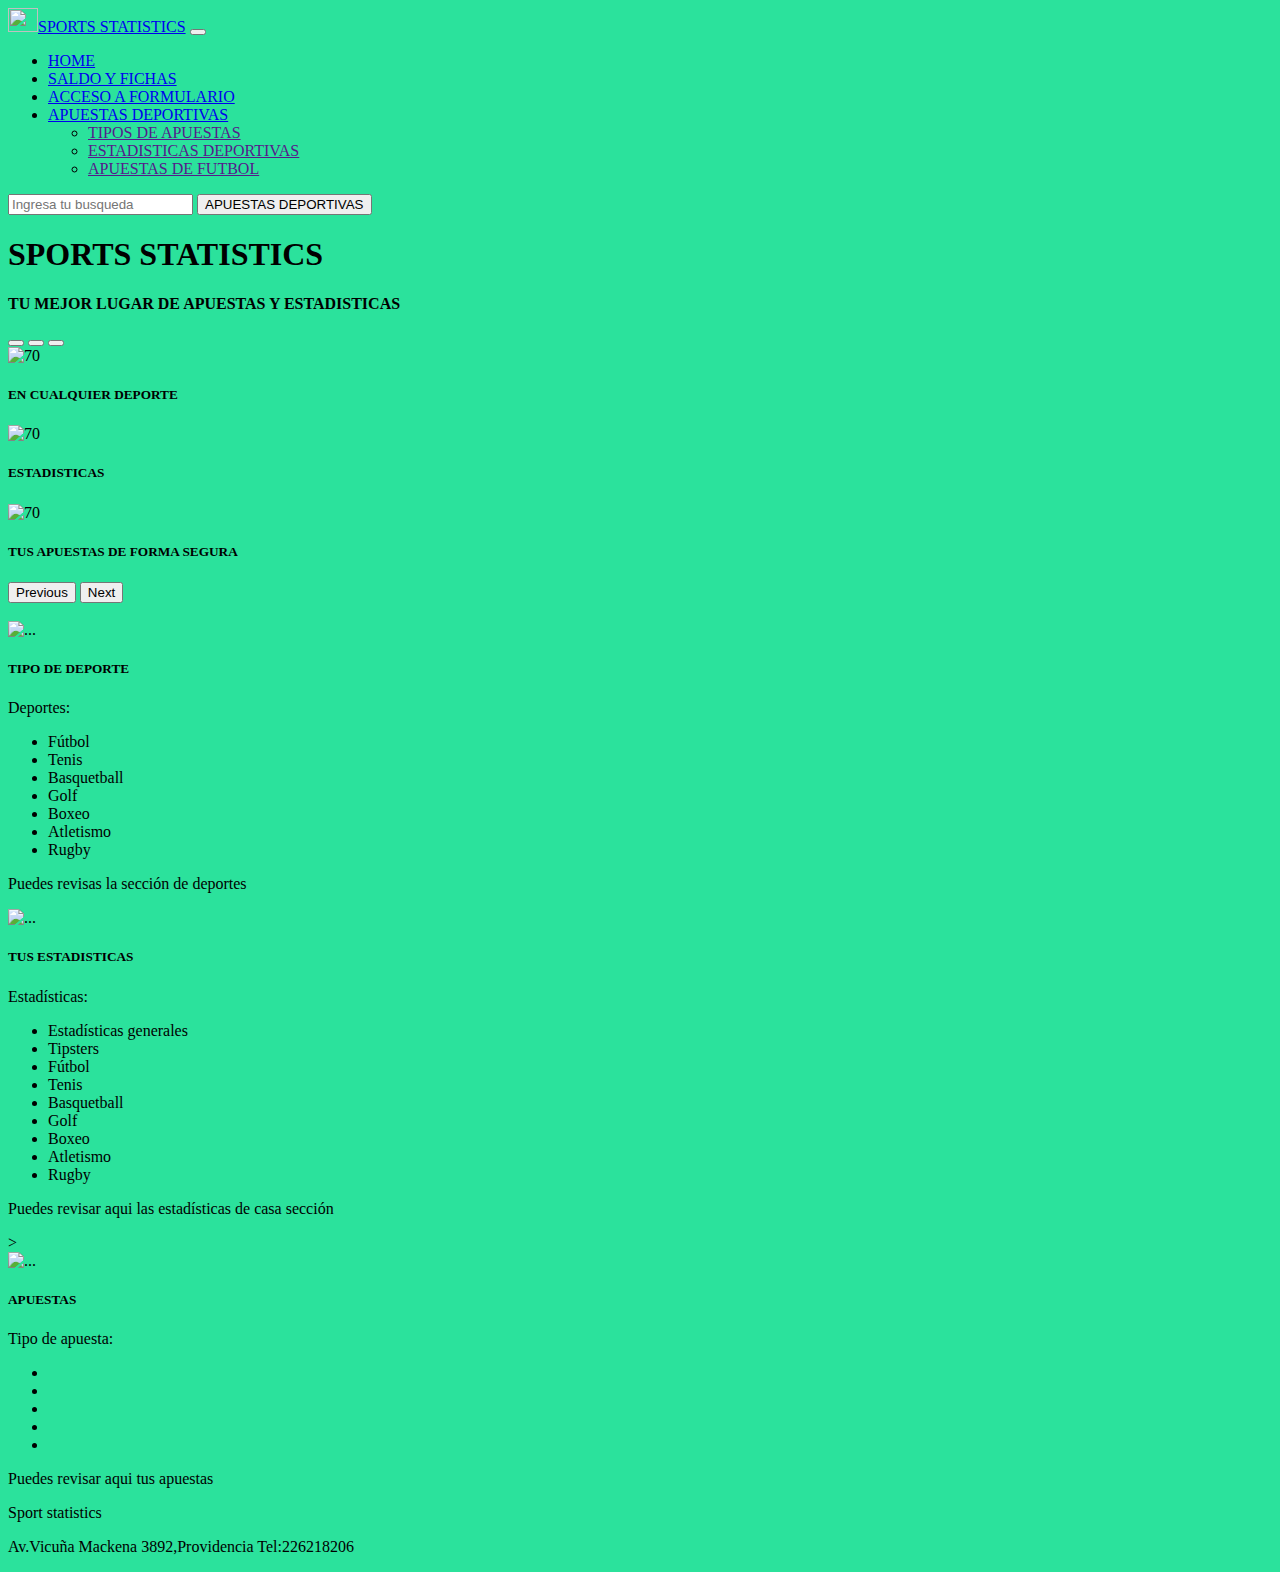
==== index.html @ 796fb5fc "agrego estilos y formulario" ====
<!doctype html>
<html lang="es">
  <head>
    <!-- Required meta tags -->
    <meta charset="utf-8">
    <meta name="viewport" content="width=device-width, initial-scale=1">

    <!-- Bootstrap CSS -->
    <link href="https://cdn.jsdelivr.net/npm/bootstrap@5.0.0-beta3/dist/css/bootstrap.min.css" rel="stylesheet"
     integrity="sha384-eOJMYsd53ii+scO/bJGFsiCZc+5NDVN2yr8+0RDqr0Ql0h+rP48ckxlpbzKgwra6" 
     crossorigin="anonymous">
     <link rel="stylesheet" href="estilos/style.css">
    
    <title>ESTADISTICAS Y APUESTAS DEPORTIVAS</title>
    
   
  </head>
  <body>
    <!-- Barra de navegacion -->

    
    <nav class="navbar navbar-expand-lg navbar-dark bg-dark">
        <div class="container-fluid">
          <a class="navbar-brand" href="index.html"><img src="img/LOGO PEQUEÑO SVG.jpg" alt="" width="30" height="24">SPORTS STATISTICS</a>
          <button class="navbar-toggler" type="button" data-bs-toggle="collapse" data-bs-target="#navbarSupportedContent" aria-controls="navbarSupportedContent" aria-expanded="false" aria-label="Toggle navigation">
            <span class="navbar-toggler-icon"></span>
          </button>
          <div class="collapse navbar-collapse" id="navbarSupportedContent">
            <ul class="navbar-nav me-auto mb-2 mb-lg-0">
              <li class="nav-item">
                <a class="nav-link active" aria-current="page" href="#">HOME</a>
              </li>
              <li class="nav-item">
                <a class="nav-link" href="#">SALDO Y FICHAS</a>
              </li>
              <li class="nav-item">
                <a class="nav-link" href="#">ACCESO A FORMULARIO</a>
              </li>
              <li class="nav-item dropdown">
                <a class="nav-link dropdown-toggle" href="#" id="navbarDropdown" role="button" data-bs-toggle="dropdown" aria-expanded="false">
                  APUESTAS DEPORTIVAS
                </a>
                <ul class="dropdown-menu" aria-labelledby="navbarDropdown">
                  <li><a class="dropdown-item" href="">TIPOS DE APUESTAS</a></li>
                  <li><a class="dropdown-item" href="">ESTADISTICAS DEPORTIVAS</a></li>
                  <li><a class="dropdown-item" href="">APUESTAS DE FUTBOL</a></li>
                </ul>
              </li>
              
            </ul>
            <form class="d-flex">
              <input class="form-control me-2" type="search" placeholder="Ingresa tu busqueda" aria-label="Search">
              <button class="btn btn-outline-success" type="submit">APUESTAS DEPORTIVAS</button>
            </form>
          </div>
        </div>
      </nav>
      <div class="container">
          <h1 class="text-center text-uppercase">SPORTS STATISTICS</h1>
          <p class="text-center"> <b>TU MEJOR LUGAR DE APUESTAS Y ESTADISTICAS</b> </p>

      </div>


      <!-- Carrusel -->
      <div class="container">
          <div id="carouselExampleCaptions" class="carousel slide" data-bs-ride="carousel">
            <div class="carousel-indicators">
              <button type="button" data-bs-target="#carouselExampleCaptions" data-bs-slide-to="0" class="active" aria-current="true" aria-label="Slide 1"></button>
              <button type="button" data-bs-target="#carouselExampleCaptions" data-bs-slide-to="1" aria-label="Slide 2"></button>
              <button type="button" data-bs-target="#carouselExampleCaptions" data-bs-slide-to="2" aria-label="Slide 3"></button>
            </div>
            <div class="carousel-inner">
              <div class="carousel-item active">
                <img src="img/FOTO3.jpg" class="d-block w-100" alt="70">
                <div class="carousel-caption d-none d-md-block">
                  <h5>EN CUALQUIER DEPORTE</h5>
                </div>
              </div>
              <div class="carousel-item">
                <img src="img/las-mejores-estadisticas-deportivas.jpg" class="d-block w-100" alt="70">
                <div class="carousel-caption d-none d-md-block">
                  <h5>ESTADISTICAS</h5>
                </div>
              </div>
              <div class="carousel-item">
                <img src="img/ESTADISTICAS 5.jpg" class="d-block w-100" alt="70">
                <div class="carousel-caption d-none d-md-block">
                  <h5>TUS APUESTAS DE FORMA SEGURA</h5>
                </div>
              </div>
            </div>
            <button class="carousel-control-prev" type="button" data-bs-target="#carouselExampleCaptions" data-bs-slide="prev">
              <span class="carousel-control-prev-icon" aria-hidden="true"></span>
              <span class="visually-hidden">Previous</span>
            </button>
            <button class="carousel-control-next" type="button" data-bs-target="#carouselExampleCaptions" data-bs-slide="next">
              <span class="carousel-control-next-icon" aria-hidden="true"></span>
              <span class="visually-hidden">Next</span>
            </button>
          </div>
      </div>
      <br>

      <!-- --Card -->

        <div id="ficha"><div class="card-group">
            <div class="card">
              <img src="img/premiumficha1.jpg" class="card-img-top" alt="...">
              <div class="card-body">
                <h5 class="card-title">TIPO DE DEPORTE</h5>
                <p class="card-text">Deportes:</p>
                 <ul>
                     <li>Fútbol</li>
                     <li>Tenis</li>
                     <li>Basquetball</li>
                     <li>Golf</li>
                     <li>Boxeo</li>
                     <li>Atletismo</li>
                     <li>Rugby</li>
                 </ul>
                 <p class="card-text">Puedes revisas la sección de deportes </p>
                
              </div>
            </div>
            <div class="card">
              <img src="img/vegetarianaficha.jpg" class="card-img-top" alt="...">
              <div class="card-body">
                <h5 class="card-title">TUS ESTADISTICAS</h5>
                <p class="card-text">Estadísticas:</p>
                 <ul>
                     <li>Estadísticas generales</li>
                     <li>Tipsters</li>
                     <li>Fútbol</li>
                     <li>Tenis</li>
                     <li>Basquetball</li>
                     <li>Golf</li>
                     <li>Boxeo</li>
                     <li>Atletismo</li>
                     <li>Rugby</li>
                     
                 </ul>
                 <p class="card-text">Puedes revisar aqui las estadísticas de casa sección</p>
         >
                
              </div>
            </div>
            <div class="card ">
              <img src="img/saboresdelmundoficha1.jpg" class="card-img-top" alt="...">
              <div class="card-body">
                <h5 class="card-title">APUESTAS</h5>
                <p class="card-text">Tipo de apuesta:</p>
                 <ul>
                     <li></li>
                     <li></li>
                     <li></li>
                     <li><nav></nav></li>
                     <li></li>
                 </ul>    
                <p class="card-text">Puedes revisar aqui tus apuestas</p>
                
              </div>
            </div>
          </div> </div> 

          <!-- pie de pagina -->
          <div class="row">
              <div class="col">
                  <p class="text-center text-uppercase">Sport statistics</p>
                  <p class="text-center">Av.Vicuña Mackena 3892,Providencia Tel:226218206</p>

              </div>

          </div>





            
        

    




    <!-- Optional JavaScript; choose one of the two! -->

    <!-- Option 1: Bootstrap Bundle with Popper -->
    <script src="https://cdn.jsdelivr.net/npm/bootstrap@5.0.0-beta3/dist/js/bootstrap.bundle.min.js" integrity="sha384-JEW9xMcG8R+pH31jmWH6WWP0WintQrMb4s7ZOdauHnUtxwoG2vI5DkLtS3qm9Ekf" crossorigin="anonymous"></script>

    <!-- Option 2: Separate Popper and Bootstrap JS -->
    <!--
    <script src="https://cdn.jsdelivr.net/npm/@popperjs/core@2.9.1/dist/umd/popper.min.js" integrity="sha384-SR1sx49pcuLnqZUnnPwx6FCym0wLsk5JZuNx2bPPENzswTNFaQU1RDvt3wT4gWFG" crossorigin="anonymous"></script>
    <script src="https://cdn.jsdelivr.net/npm/bootstrap@5.0.0-beta3/dist/js/bootstrap.min.js" integrity="sha384-j0CNLUeiqtyaRmlzUHCPZ+Gy5fQu0dQ6eZ/xAww941Ai1SxSY+0EQqNXNE6DZiVc" crossorigin="anonymous"></script>
    -->
  </body>
</html>
---- estilos/style.css ----
body{
    background-color: rgb(43, 226, 156);
}
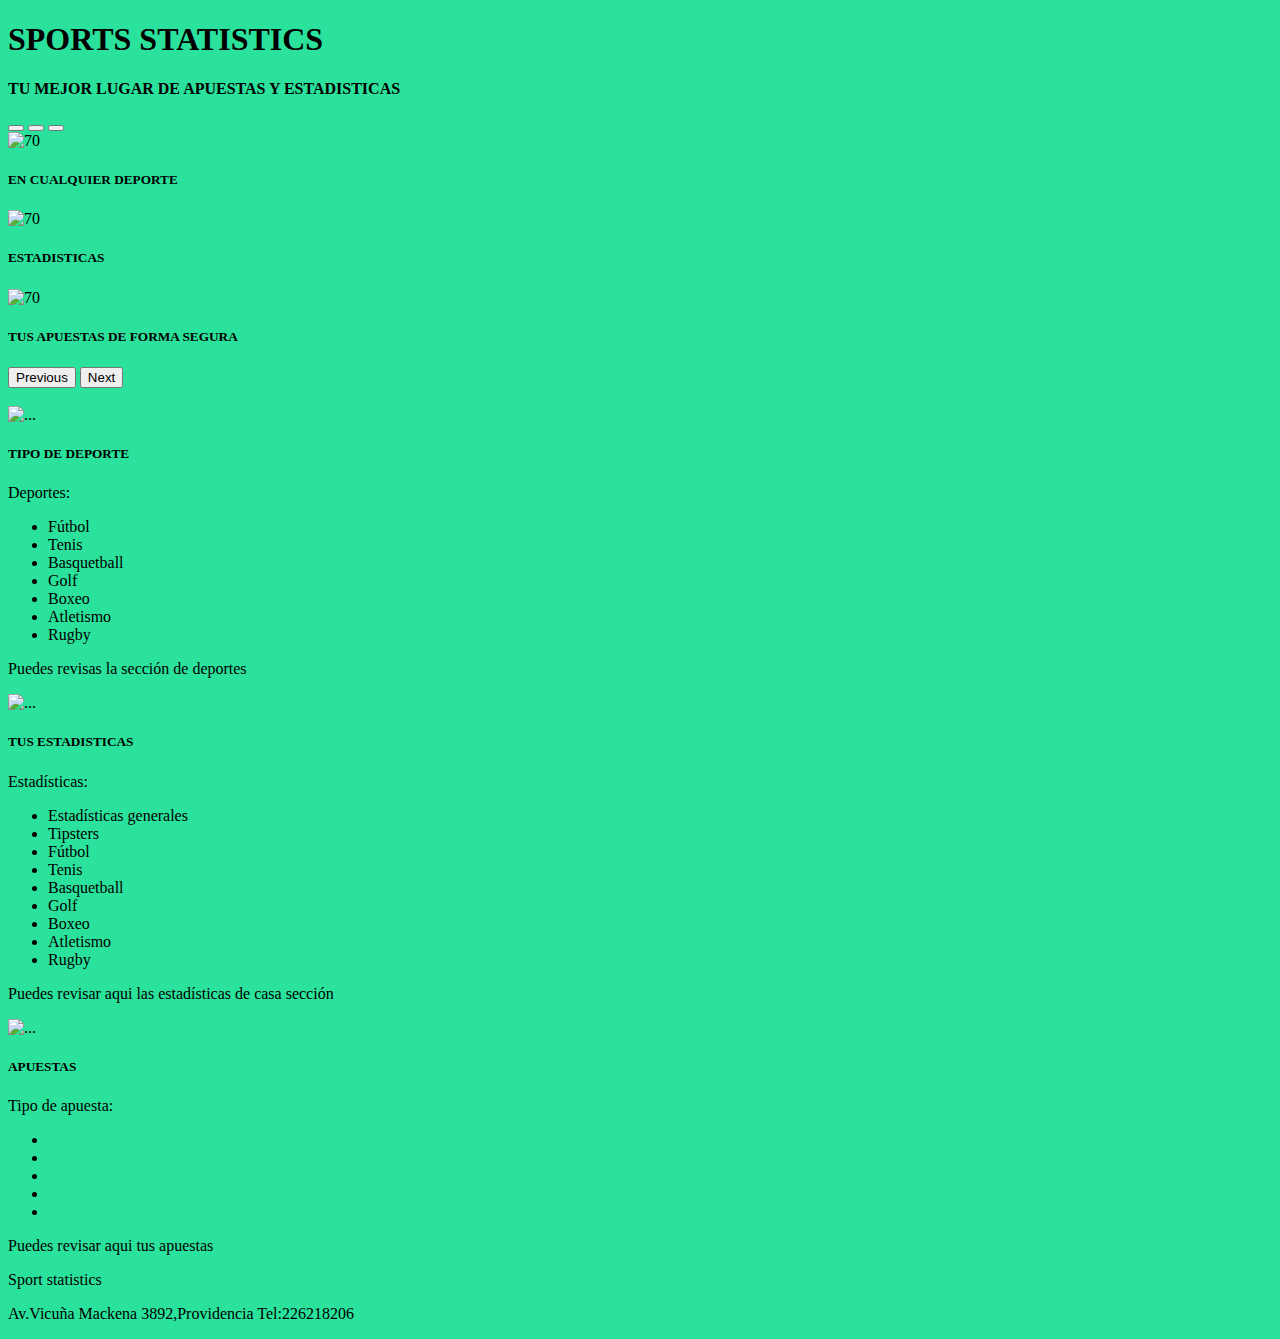
==== commit 5945e3ed: "cambios mary" ====
--- a/index.html
+++ b/index.html
@@ -17,44 +17,9 @@
   </head>
   <body>
     <!-- Barra de navegacion -->
-
+    <div id="navega"></div>
     
-    <nav class="navbar navbar-expand-lg navbar-dark bg-dark">
-        <div class="container-fluid">
-          <a class="navbar-brand" href="index.html"><img src="img/LOGO PEQUEÑO SVG.jpg" alt="" width="30" height="24">SPORTS STATISTICS</a>
-          <button class="navbar-toggler" type="button" data-bs-toggle="collapse" data-bs-target="#navbarSupportedContent" aria-controls="navbarSupportedContent" aria-expanded="false" aria-label="Toggle navigation">
-            <span class="navbar-toggler-icon"></span>
-          </button>
-          <div class="collapse navbar-collapse" id="navbarSupportedContent">
-            <ul class="navbar-nav me-auto mb-2 mb-lg-0">
-              <li class="nav-item">
-                <a class="nav-link active" aria-current="page" href="#">HOME</a>
-              </li>
-              <li class="nav-item">
-                <a class="nav-link" href="#">SALDO Y FICHAS</a>
-              </li>
-              <li class="nav-item">
-                <a class="nav-link" href="#">ACCESO A FORMULARIO</a>
-              </li>
-              <li class="nav-item dropdown">
-                <a class="nav-link dropdown-toggle" href="#" id="navbarDropdown" role="button" data-bs-toggle="dropdown" aria-expanded="false">
-                  APUESTAS DEPORTIVAS
-                </a>
-                <ul class="dropdown-menu" aria-labelledby="navbarDropdown">
-                  <li><a class="dropdown-item" href="">TIPOS DE APUESTAS</a></li>
-                  <li><a class="dropdown-item" href="">ESTADISTICAS DEPORTIVAS</a></li>
-                  <li><a class="dropdown-item" href="">APUESTAS DE FUTBOL</a></li>
-                </ul>
-              </li>
-              
-            </ul>
-            <form class="d-flex">
-              <input class="form-control me-2" type="search" placeholder="Ingresa tu busqueda" aria-label="Search">
-              <button class="btn btn-outline-success" type="submit">APUESTAS DEPORTIVAS</button>
-            </form>
-          </div>
-        </div>
-      </nav>
+    
       <div class="container">
           <h1 class="text-center text-uppercase">SPORTS STATISTICS</h1>
           <p class="text-center"> <b>TU MEJOR LUGAR DE APUESTAS Y ESTADISTICAS</b> </p>
@@ -141,7 +106,7 @@
                      
                  </ul>
                  <p class="card-text">Puedes revisar aqui las estadísticas de casa sección</p>
-         >
+         
                 
               </div>
             </div>
@@ -174,26 +139,17 @@
           </div>
 
 
-
-
-
-            
-        
-
-    
-
-
-
-
     <!-- Optional JavaScript; choose one of the two! -->
 
     <!-- Option 1: Bootstrap Bundle with Popper -->
     <script src="https://cdn.jsdelivr.net/npm/bootstrap@5.0.0-beta3/dist/js/bootstrap.bundle.min.js" integrity="sha384-JEW9xMcG8R+pH31jmWH6WWP0WintQrMb4s7ZOdauHnUtxwoG2vI5DkLtS3qm9Ekf" crossorigin="anonymous"></script>
+    <script src="https://code.jquery.com/jquery-3.5.1.min.js"></script>
 
-    <!-- Option 2: Separate Popper and Bootstrap JS -->
-    <!--
-    <script src="https://cdn.jsdelivr.net/npm/@popperjs/core@2.9.1/dist/umd/popper.min.js" integrity="sha384-SR1sx49pcuLnqZUnnPwx6FCym0wLsk5JZuNx2bPPENzswTNFaQU1RDvt3wT4gWFG" crossorigin="anonymous"></script>
-    <script src="https://cdn.jsdelivr.net/npm/bootstrap@5.0.0-beta3/dist/js/bootstrap.min.js" integrity="sha384-j0CNLUeiqtyaRmlzUHCPZ+Gy5fQu0dQ6eZ/xAww941Ai1SxSY+0EQqNXNE6DZiVc" crossorigin="anonymous"></script>
-    -->
+    <script>
+      $( document ).ready(function(){
+        $("#navega").load("navbar.html");
+      });
+    </script>
+
   </body>
 </html>--- a/estilos/style.css
+++ b/estilos/style.css
@@ -1,3 +1,4 @@
 body{
     background-color: rgb(43, 226, 156);
-}+}
+
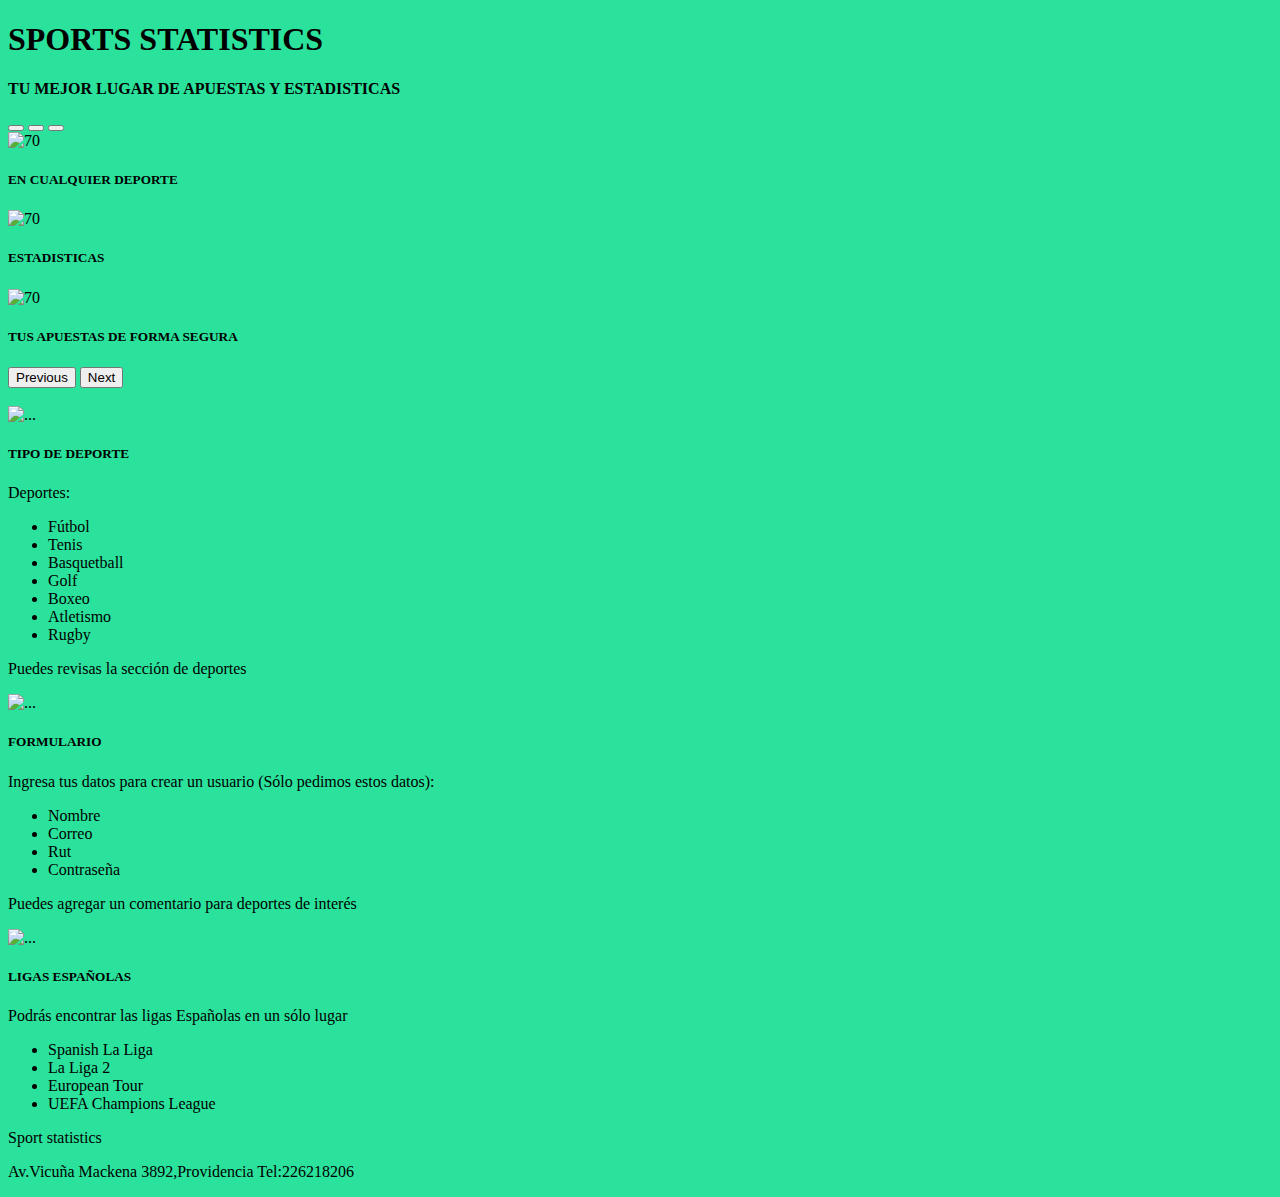
==== commit 6c805c23: "cambios finales" ====
--- a/index.html
+++ b/index.html
@@ -16,6 +16,14 @@
    
   </head>
   <body>
+      <main>
+
+      </main>
+  
+      <script src="js/formulario.js"></script>
+      <script src="https://kit.fontawesome.com/2c36e9b7b1.js" crossorigin="anonymous"></script>
+    </body>
+    </html> 
     <!-- Barra de navegacion -->
     <div id="navega"></div>
     
@@ -69,9 +77,11 @@
 
       <!-- --Card -->
 
-        <div id="ficha"><div class="card-group">
+        <div id="ficha">
+          <div class="card-group">
             <div class="card">
               <img src="img/premiumficha1.jpg" class="card-img-top" alt="...">
+
               <div class="card-body">
                 <h5 class="card-title">TIPO DE DEPORTE</h5>
                 <p class="card-text">Deportes:</p>
@@ -85,48 +95,47 @@
                      <li>Rugby</li>
                  </ul>
                  <p class="card-text">Puedes revisas la sección de deportes </p>
-                
               </div>
+
             </div>
             <div class="card">
               <img src="img/vegetarianaficha.jpg" class="card-img-top" alt="...">
               <div class="card-body">
-                <h5 class="card-title">TUS ESTADISTICAS</h5>
-                <p class="card-text">Estadísticas:</p>
+                <h5 class="card-title">FORMULARIO</h5>
+                <p class="card-text">Ingresa tus datos para crear un usuario (Sólo pedimos estos datos):</p>
                  <ul>
-                     <li>Estadísticas generales</li>
-                     <li>Tipsters</li>
-                     <li>Fútbol</li>
-                     <li>Tenis</li>
-                     <li>Basquetball</li>
-                     <li>Golf</li>
-                     <li>Boxeo</li>
-                     <li>Atletismo</li>
-                     <li>Rugby</li>
+                     <li>Nombre</li>
+                     <li>Correo</li>
+                     <li>Rut</li>
+                     <li>Contraseña</li>
+                    
                      
                  </ul>
-                 <p class="card-text">Puedes revisar aqui las estadísticas de casa sección</p>
+                 <p class="card-text">Puedes agregar un comentario para deportes de interés</p>
          
                 
               </div>
             </div>
-            <div class="card ">
-              <img src="img/saboresdelmundoficha1.jpg" class="card-img-top" alt="...">
-              <div class="card-body">
-                <h5 class="card-title">APUESTAS</h5>
-                <p class="card-text">Tipo de apuesta:</p>
-                 <ul>
-                     <li></li>
-                     <li></li>
-                     <li></li>
-                     <li><nav></nav></li>
-                     <li></li>
-                 </ul>    
-                <p class="card-text">Puedes revisar aqui tus apuestas</p>
-                
+           
+                <div class="card">
+                  <img src="img/vegetarianaficha.jpg" class="card-img-top" alt="...">
+                  <div class="card-body">
+                    <h5 class="card-title">LIGAS ESPAÑOLAS</h5>
+                    <p class="card-text">Podrás encontrar las ligas Españolas en un sólo lugar</p>
+                     <ul>
+                         <li>Spanish La Liga</li>
+                         <li>La Liga 2</li>
+                         <li>European Tour</li>
+                         <li>UEFA Champions League</li>
+                        
+                         
+                     </ul>
+                     <p class="card-text"></p>
+             
               </div>
             </div>
-          </div> </div> 
+          </div>
+         </div> 
 
           <!-- pie de pagina -->
           <div class="row">
